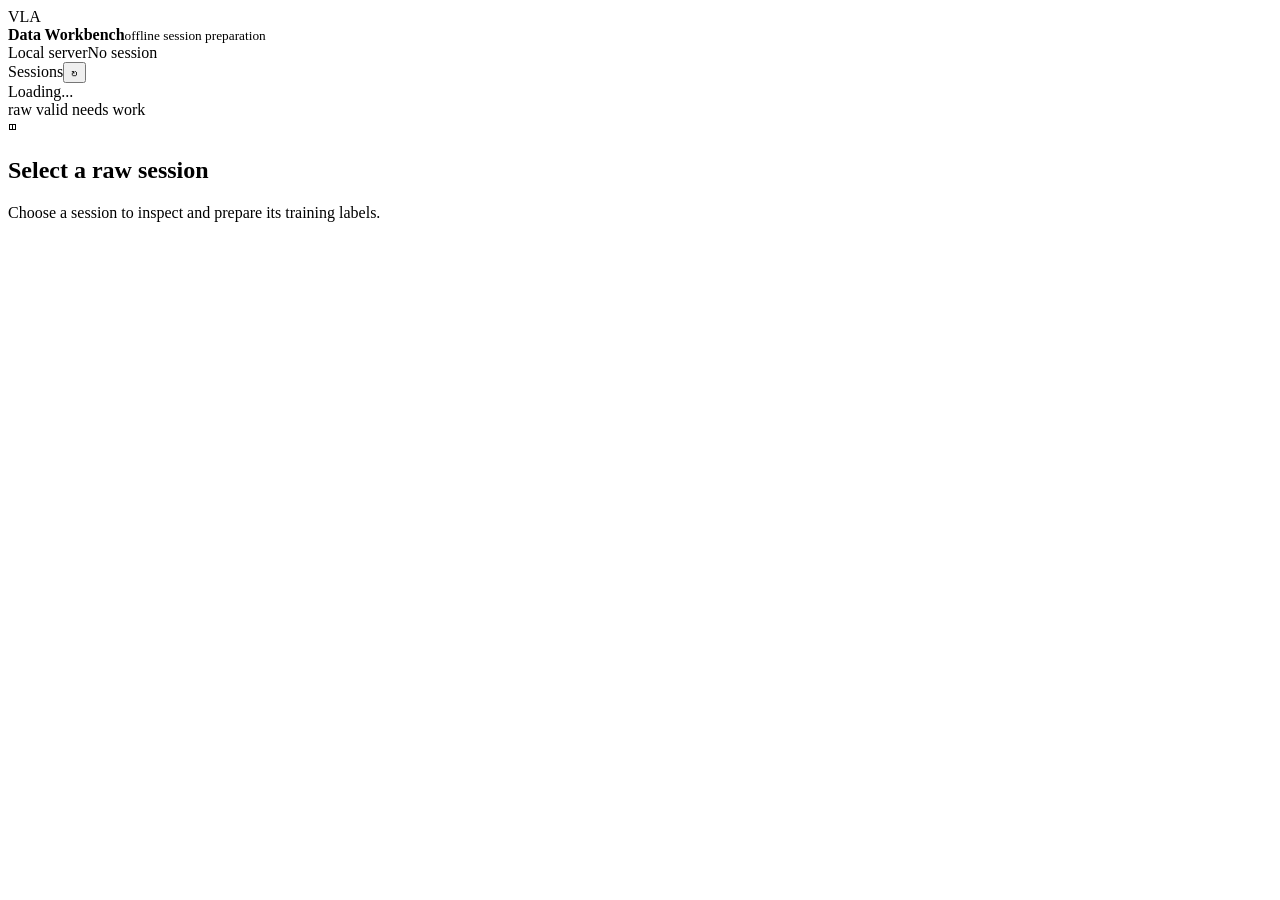
==== idv_agent/data_tools/static/index.html @ 28a7a957 "Add browser VLA data workbench" ====
<!doctype html>
<html lang="zh-CN">
<head>
  <meta charset="utf-8">
  <meta name="viewport" content="width=device-width, initial-scale=1">
  <title>VLA Data Workbench</title>
  <link rel="stylesheet" href="/static/styles.css">
</head>
<body>
  <header class="topbar">
    <div class="brand"><span class="brand-mark">VLA</span><div><strong>Data Workbench</strong><small>offline session preparation</small></div></div>
    <div class="top-status"><span class="dot"></span><span id="server-status">Local server</span><span class="session-pill" id="selected-session">No session</span></div>
  </header>
  <main class="shell">
    <aside class="sidebar panel">
      <div class="section-heading"><span>Sessions</span><button class="icon-button" id="refresh-sessions" title="Refresh sessions">↻</button></div>
      <div id="session-list" class="session-list"><div class="empty">Loading...</div></div>
      <div class="sidebar-foot"><span class="legend green"></span> raw valid <span class="legend amber"></span> needs work</div>
    </aside>
    <section class="workspace">
      <div id="empty-state" class="empty-panel panel"><div class="empty-icon">◫</div><h1>Select a raw session</h1><p>Choose a session to inspect and prepare its training labels.</p></div>
      <div id="session-view" hidden>
        <section class="hero-row">
          <div><p class="eyebrow">RAW SESSION / REVIEW</p><h1 id="session-title">Session</h1><p class="subtle" id="session-meta">Select a session to begin.</p></div>
          <div class="actions"><button class="button secondary" id="extract-actions" data-output="per-frame-actions">↗ Extract actions</button><button class="button secondary" id="init-intents">＋ Init intent segments</button><button class="button primary" id="build-chunks">▣ Generate vla_chunks_v4</button></div>
        </section>
        <section class="metrics-grid">
          <div class="metric panel"><span>Frames</span><strong id="metric-frames">—</strong><small id="metric-range">—</small></div>
          <div class="metric panel"><span>Duration</span><strong id="metric-duration">—</strong><small id="metric-fps">— FPS</small></div>
          <div class="metric panel"><span>Raw check</span><strong id="metric-raw">—</strong><small>integrity gate</small></div>
          <div class="metric panel"><span>Label outputs</span><strong id="metric-outputs">—</strong><small id="metric-output-detail">actions / intents / v4 chunks / audit</small></div>
        </section>
        <section class="diagnostics-grid">
          <div class="panel section-panel"><div class="section-heading"><span>Action distribution</span><span class="read-only">READ ONLY</span></div><div id="action-chart" class="bar-chart"><div class="empty">No action file yet.</div></div></div>
          <div class="panel section-panel"><div class="section-heading"><span>Motion coverage</span><span class="read-only">PER FRAME</span></div><div class="coverage"><div class="coverage-row"><span>Move frames</span><strong id="move-frames">—</strong></div><div class="coverage-row"><span>Camera frames</span><strong id="camera-frames">—</strong></div><div id="mean-values" class="mean-values"></div></div></div>
        </section>
        <section class="panel section-panel event-panel"><div class="section-heading"><div><span>Input events</span><small class="section-note">Mapped to the nearest captured frame. Repeated consecutive keydowns are grouped for review.</small></div><span class="read-only"><strong id="event-total">0</strong> TOTAL · <strong id="key-total">0</strong> KEY EVENTS</span></div><div id="key-stats" class="key-stats"><div class="empty">No events.csv yet.</div></div><div class="event-table-wrap"><table id="event-table"><thead><tr><th>Frame</th><th>Time</th><th>Key</th><th>Event</th><th>Value</th></tr></thead><tbody><tr><td colspan="5" class="empty">No input events yet.</td></tr></tbody></table></div></section>
        <section id="frame-viewer" class="panel section-panel preview-panel">
          <div class="section-heading"><div><span>Frame review</span><small class="section-note">Browse every captured frame to confirm the intended action.</small></div><span class="read-only">FULL FRAME ACCESS</span></div>
          <div class="frame-toolbar">
            <button class="icon-button" id="frame-previous" title="Previous frame" aria-label="Previous frame">←</button>
            <button class="button secondary frame-play-button" id="frame-play" title="Play frames" aria-label="Play frames">▶ Play</button>
            <button class="icon-button" id="frame-next" title="Next frame" aria-label="Next frame">→</button>
            <label class="frame-jump">Frame <input id="frame-input" type="number" min="0" step="1" inputmode="numeric"><span>/ <strong id="frame-total">—</strong></span></label>
          </div>
          <input id="frame-slider" class="frame-slider" type="range" min="0" max="0" value="0" step="1" aria-label="Frame position">
          <div class="frame-canvas"><img id="frame-image" alt="current captured frame"><div id="frame-empty" class="empty">No frames.</div></div>
          <div class="frame-caption"><strong id="frame-current">Frame —</strong><span id="frame-time">—</span><span id="frame-events">No input events on this frame</span></div>
        </section>
        <section class="panel section-panel intent-panel"><div class="section-heading"><div><span>Intent segments</span><small class="section-note">Edit ranges and intent, then save to CSV.</small></div><div class="intent-actions"><span id="intent-validation" class="validation"></span><button class="button primary small" id="save-intents">Save intents</button></div></div><div class="table-wrap"><table id="intent-table"><thead><tr><th>ID</th><th>Start</th><th>End</th><th>Intent</th><th>Candidate reason</th><th>Notes</th></tr></thead><tbody><tr><td colspan="6" class="empty">No intent segments yet.</td></tr></tbody></table></div></section>
        <section id="error-panel" class="error-panel" hidden><strong>Validation / operation error</strong><div id="error-list"></div></section>
        <div id="operation-status" class="operation-status" role="status"></div>
      </div>
    </section>
  </main>
  <script src="/static/app.js"></script>
</body>
</html>
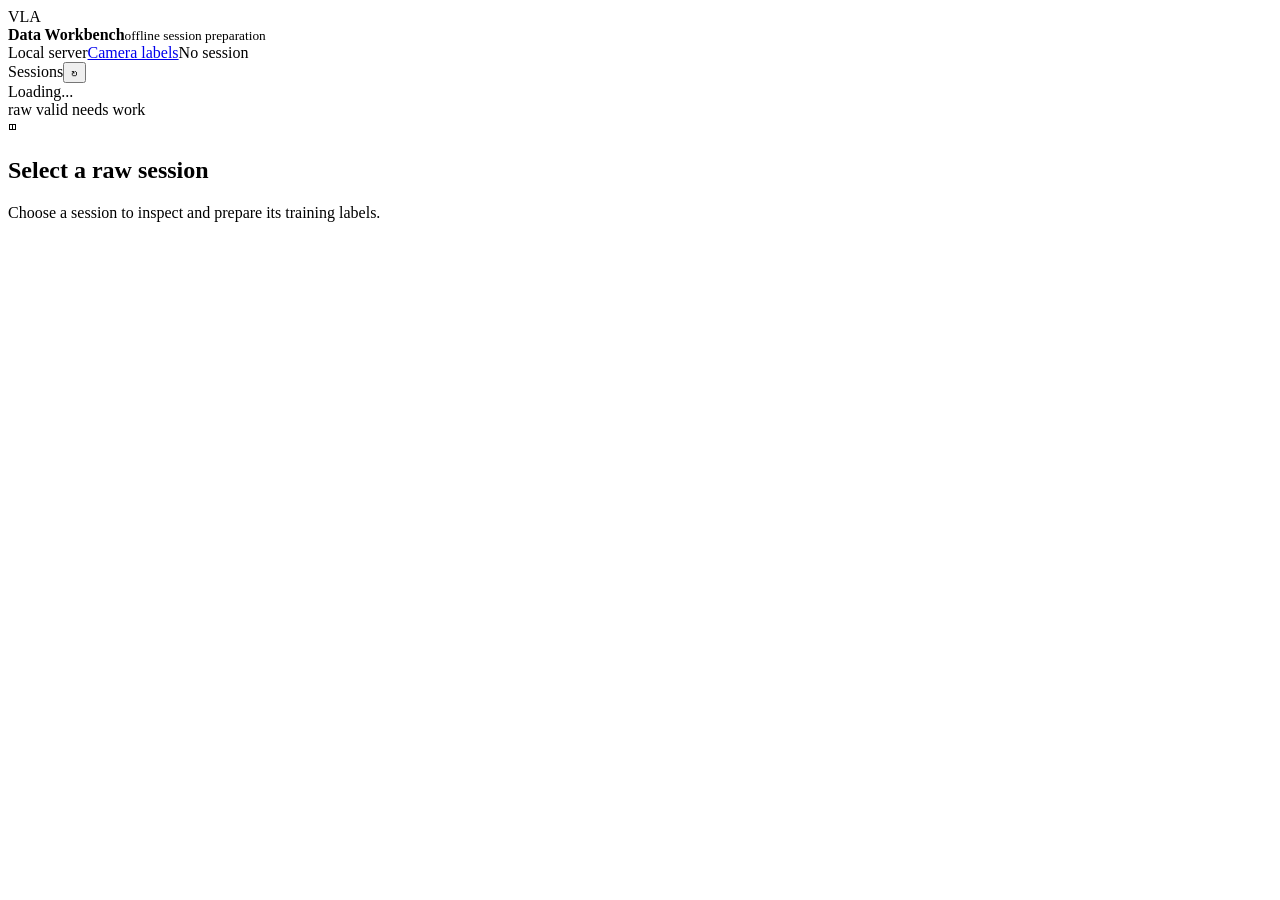
==== commit 38268a40: "feat: add camera control annotation UI" ====
--- a/idv_agent/data_tools/static/index.html
+++ b/idv_agent/data_tools/static/index.html
@@ -9,7 +9,7 @@
 <body>
   <header class="topbar">
     <div class="brand"><span class="brand-mark">VLA</span><div><strong>Data Workbench</strong><small>offline session preparation</small></div></div>
-    <div class="top-status"><span class="dot"></span><span id="server-status">Local server</span><span class="session-pill" id="selected-session">No session</span></div>
+    <div class="top-status"><span class="dot"></span><span id="server-status">Local server</span><a class="workbench-link" href="/camera-control">Camera labels</a><span class="session-pill" id="selected-session">No session</span></div>
   </header>
   <main class="shell">
     <aside class="sidebar panel">
@@ -22,13 +22,13 @@
       <div id="session-view" hidden>
         <section class="hero-row">
           <div><p class="eyebrow">RAW SESSION / REVIEW</p><h1 id="session-title">Session</h1><p class="subtle" id="session-meta">Select a session to begin.</p></div>
-          <div class="actions"><button class="button secondary" id="extract-actions" data-output="per-frame-actions">↗ Extract actions</button><button class="button secondary" id="init-intents">＋ Init intent segments</button><button class="button primary" id="build-chunks">▣ Generate vla_chunks_v4</button></div>
+          <div class="actions"><button class="button secondary" id="extract-actions" data-output="per-frame-actions">↗ Extract actions</button><button class="button secondary" id="init-intents">＋ Init intent segments</button><button class="button primary" id="build-chunks">▣ Generate vla_chunks_v5</button></div>
         </section>
         <section class="metrics-grid">
           <div class="metric panel"><span>Frames</span><strong id="metric-frames">—</strong><small id="metric-range">—</small></div>
           <div class="metric panel"><span>Duration</span><strong id="metric-duration">—</strong><small id="metric-fps">— FPS</small></div>
           <div class="metric panel"><span>Raw check</span><strong id="metric-raw">—</strong><small>integrity gate</small></div>
-          <div class="metric panel"><span>Label outputs</span><strong id="metric-outputs">—</strong><small id="metric-output-detail">actions / intents / v4 chunks / audit</small></div>
+          <div class="metric panel"><span>Label outputs</span><strong id="metric-outputs">—</strong><small id="metric-output-detail">actions / intents / v5 chunks / audit</small></div>
         </section>
         <section class="diagnostics-grid">
           <div class="panel section-panel"><div class="section-heading"><span>Action distribution</span><span class="read-only">READ ONLY</span></div><div id="action-chart" class="bar-chart"><div class="empty">No action file yet.</div></div></div>
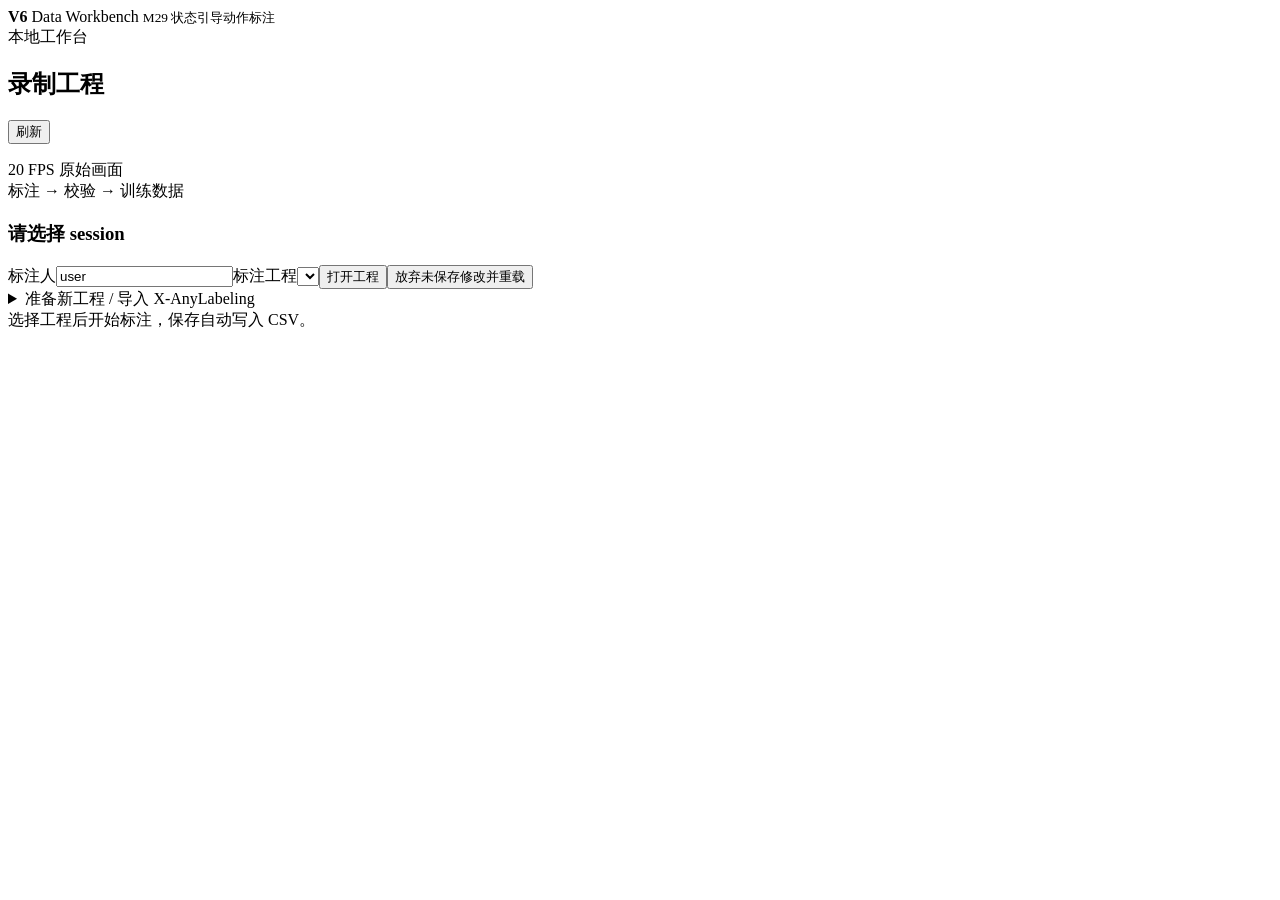
==== commit d01490e2: "全量精简修改前提交" ====
--- a/idv_agent/data_tools/static/index.html
+++ b/idv_agent/data_tools/static/index.html
@@ -1,58 +1,36 @@
 <!doctype html>
-<html lang="zh-CN">
-<head>
-  <meta charset="utf-8">
-  <meta name="viewport" content="width=device-width, initial-scale=1">
-  <title>VLA Data Workbench</title>
-  <link rel="stylesheet" href="/static/styles.css">
-</head>
+<html lang="zh-CN"><head><meta charset="utf-8"><meta name="viewport" content="width=device-width, initial-scale=1"><title>Data Workbench V6</title><link rel="stylesheet" href="/static/styles.css"></head>
 <body>
-  <header class="topbar">
-    <div class="brand"><span class="brand-mark">VLA</span><div><strong>Data Workbench</strong><small>offline session preparation</small></div></div>
-    <div class="top-status"><span class="dot"></span><span id="server-status">Local server</span><a class="workbench-link" href="/camera-control">Camera labels</a><span class="session-pill" id="selected-session">No session</span></div>
-  </header>
-  <main class="shell">
-    <aside class="sidebar panel">
-      <div class="section-heading"><span>Sessions</span><button class="icon-button" id="refresh-sessions" title="Refresh sessions">↻</button></div>
-      <div id="session-list" class="session-list"><div class="empty">Loading...</div></div>
-      <div class="sidebar-foot"><span class="legend green"></span> raw valid <span class="legend amber"></span> needs work</div>
-    </aside>
-    <section class="workspace">
-      <div id="empty-state" class="empty-panel panel"><div class="empty-icon">◫</div><h1>Select a raw session</h1><p>Choose a session to inspect and prepare its training labels.</p></div>
-      <div id="session-view" hidden>
-        <section class="hero-row">
-          <div><p class="eyebrow">RAW SESSION / REVIEW</p><h1 id="session-title">Session</h1><p class="subtle" id="session-meta">Select a session to begin.</p></div>
-          <div class="actions"><button class="button secondary" id="extract-actions" data-output="per-frame-actions">↗ Extract actions</button><button class="button secondary" id="init-intents">＋ Init intent segments</button><button class="button primary" id="build-chunks">▣ Generate vla_chunks_v5</button></div>
-        </section>
-        <section class="metrics-grid">
-          <div class="metric panel"><span>Frames</span><strong id="metric-frames">—</strong><small id="metric-range">—</small></div>
-          <div class="metric panel"><span>Duration</span><strong id="metric-duration">—</strong><small id="metric-fps">— FPS</small></div>
-          <div class="metric panel"><span>Raw check</span><strong id="metric-raw">—</strong><small>integrity gate</small></div>
-          <div class="metric panel"><span>Label outputs</span><strong id="metric-outputs">—</strong><small id="metric-output-detail">actions / intents / v5 chunks / audit</small></div>
-        </section>
-        <section class="diagnostics-grid">
-          <div class="panel section-panel"><div class="section-heading"><span>Action distribution</span><span class="read-only">READ ONLY</span></div><div id="action-chart" class="bar-chart"><div class="empty">No action file yet.</div></div></div>
-          <div class="panel section-panel"><div class="section-heading"><span>Motion coverage</span><span class="read-only">PER FRAME</span></div><div class="coverage"><div class="coverage-row"><span>Move frames</span><strong id="move-frames">—</strong></div><div class="coverage-row"><span>Camera frames</span><strong id="camera-frames">—</strong></div><div id="mean-values" class="mean-values"></div></div></div>
-        </section>
-        <section class="panel section-panel event-panel"><div class="section-heading"><div><span>Input events</span><small class="section-note">Mapped to the nearest captured frame. Repeated consecutive keydowns are grouped for review.</small></div><span class="read-only"><strong id="event-total">0</strong> TOTAL · <strong id="key-total">0</strong> KEY EVENTS</span></div><div id="key-stats" class="key-stats"><div class="empty">No events.csv yet.</div></div><div class="event-table-wrap"><table id="event-table"><thead><tr><th>Frame</th><th>Time</th><th>Key</th><th>Event</th><th>Value</th></tr></thead><tbody><tr><td colspan="5" class="empty">No input events yet.</td></tr></tbody></table></div></section>
-        <section id="frame-viewer" class="panel section-panel preview-panel">
-          <div class="section-heading"><div><span>Frame review</span><small class="section-note">Browse every captured frame to confirm the intended action.</small></div><span class="read-only">FULL FRAME ACCESS</span></div>
-          <div class="frame-toolbar">
-            <button class="icon-button" id="frame-previous" title="Previous frame" aria-label="Previous frame">←</button>
-            <button class="button secondary frame-play-button" id="frame-play" title="Play frames" aria-label="Play frames">▶ Play</button>
-            <button class="icon-button" id="frame-next" title="Next frame" aria-label="Next frame">→</button>
-            <label class="frame-jump">Frame <input id="frame-input" type="number" min="0" step="1" inputmode="numeric"><span>/ <strong id="frame-total">—</strong></span></label>
-          </div>
-          <input id="frame-slider" class="frame-slider" type="range" min="0" max="0" value="0" step="1" aria-label="Frame position">
-          <div class="frame-canvas"><img id="frame-image" alt="current captured frame"><div id="frame-empty" class="empty">No frames.</div></div>
-          <div class="frame-caption"><strong id="frame-current">Frame —</strong><span id="frame-time">—</span><span id="frame-events">No input events on this frame</span></div>
-        </section>
-        <section class="panel section-panel intent-panel"><div class="section-heading"><div><span>Intent segments</span><small class="section-note">Edit ranges and intent, then save to CSV.</small></div><div class="intent-actions"><span id="intent-validation" class="validation"></span><button class="button primary small" id="save-intents">Save intents</button></div></div><div class="table-wrap"><table id="intent-table"><thead><tr><th>ID</th><th>Start</th><th>End</th><th>Intent</th><th>Candidate reason</th><th>Notes</th></tr></thead><tbody><tr><td colspan="6" class="empty">No intent segments yet.</td></tr></tbody></table></div></section>
-        <section id="error-panel" class="error-panel" hidden><strong>Validation / operation error</strong><div id="error-list"></div></section>
-        <div id="operation-status" class="operation-status" role="status"></div>
-      </div>
-    </section>
-  </main>
-  <script src="/static/app.js"></script>
-</body>
-</html>
+<header><div><b>V6</b> Data Workbench <small>M29 状态引导动作标注</small></div><span id="connection">本地工作台</span></header>
+<main>
+<aside><div class="heading"><h2>录制工程</h2><button id="refresh">刷新</button></div><div id="sessions"></div><p class="hint">20 FPS 原始画面<br>标注 → 校验 → 训练数据</p></aside>
+<article>
+<section class="setup"><h1 id="title">请选择 session</h1><div id="summary" class="hint"></div><div id="readiness" class="hint"></div>
+<div class="project-controls"><label>标注人<input id="reviewer" value="user"></label><label class="grow">标注工程<select id="workspace"></select></label><button id="load-project">打开工程</button><button id="reload-saved">放弃未保存修改并重载</button></div>
+<details id="create-panel"><summary>准备新工程 / 导入 X-AnyLabeling</summary><div class="project-controls"><label>数据分组<input id="group" placeholder="同场景使用相同分组"></label><label>用途<select id="split"><option>train</option><option>val</option><option>test</option></select></label><label><input id="xany-complete" type="checkbox">已完成全部画面的 X-AnyLabeling 标注</label><button id="prepare">准备端点</button><button id="import">导入标注</button></div></details>
+</section>
+<div id="message" role="status" aria-live="polite">选择工程后开始标注，保存自动写入 CSV。</div>
+<section id="editor" hidden>
+<div class="editor-toolbar"><button id="previous">← 上一个</button><label class="grow">决策端点<select id="endpoints"></select></label><button id="next">下一个 →</button><button id="next-pending">下一个未完成</button><span id="progress"></span></div>
+<div class="review-grid">
+<div class="visual-panel"><div class="heading"><strong id="frame-caption">当前画面</strong><label><input id="show-boxes" type="checkbox" checked>显示标注框</label></div>
+<div class="picture"><img id="frame-image" alt="当前标注画面"><svg id="boxes" viewBox="0 0 1000 1000" preserveAspectRatio="none"></svg></div>
+<div class="frame-controls"><button id="frame-back">前一帧</button><button id="play">播放历史</button><button id="frame-forward">后一帧</button><input id="frame-range" type="range" min="0" value="0"><label>帧<input id="frame-number" type="number" min="0"></label><button id="endpoint-frame">回到端点</button></div>
+<div id="history" class="history"></div><p class="hint">当前状态只参考端点及之前的画面。点击框可选择密码机目标。</p>
+<div class="badges"><span id="q-label"></span><span id="saved-status"></span></div><div id="issues" class="hint"></div>
+<details><summary>查看演示动作建议</summary><pre id="replay"></pre></details></div>
+<form id="annotation-form" novalidate>
+<h2>顶层决策与当前状态</h2><div class="fields">
+<label>范围<select id="scope" data-field="scope"></select></label><label>主要阶段<select id="phase" data-field="phase"></select></label>
+<label>实际正在破译<select id="decoding" data-field="decoding"></select></label><label>证据帧<input id="decoding_evidence_frames" data-field="decoding_evidence_frames" placeholder="例如 [75, 79]"></label>
+</div><button id="use-evidence" type="button" class="small">将当前查看帧加入破译证据</button>
+<h2>目标与局部路线</h2><div class="fields"><label>密码机候选<select id="target_candidate" data-field="target_candidate"></select></label><label>目标跟踪编号<input id="target_track_id" data-field="target_track_id" placeholder="cipher_1"></label><label>镜头方式<select id="steering" data-field="steering"></select></label><label>局部路径<select id="path" data-field="path"></select></label></div>
+<h2>移动 / 镜头动作</h2><label>动作标签来源<select id="action_source" data-field="action_source"></select></label><p id="action-help" class="hint"></p>
+<div id="correction" class="fields"><label>移动<select id="move" data-field="move"></select></label><label>水平镜头<select id="camera_dx" data-field="camera_dx"></select></label><label>垂直镜头<select id="camera_dy" data-field="camera_dy"></select></label></div>
+<label>备注 / 纠正原因<textarea id="reason" data-field="reason" rows="2"></textarea></label>
+<p class="hint">Q 已由交互提示标注生成，不受导航阶段或已按过 Q 的影响。</p>
+<div class="save-bar"><button id="save-draft" type="button">保存草稿</button><button id="complete" type="button" class="primary">标注完成并下一条</button></div>
+</form></div>
+<section class="export-panel"><div><h2>工程校验与导出</h2><p class="hint">完整导出前检查全部端点；导出会新建版本，不覆盖原始标注。</p></div><button id="check">检查工程</button><button id="export-q">导出 Q 全帧样本</button><button id="finish" class="primary">完成工程并导出 V6</button><pre id="report"></pre></section>
+</section>
+</article></main><script src="/static/app.js"></script></body></html>
